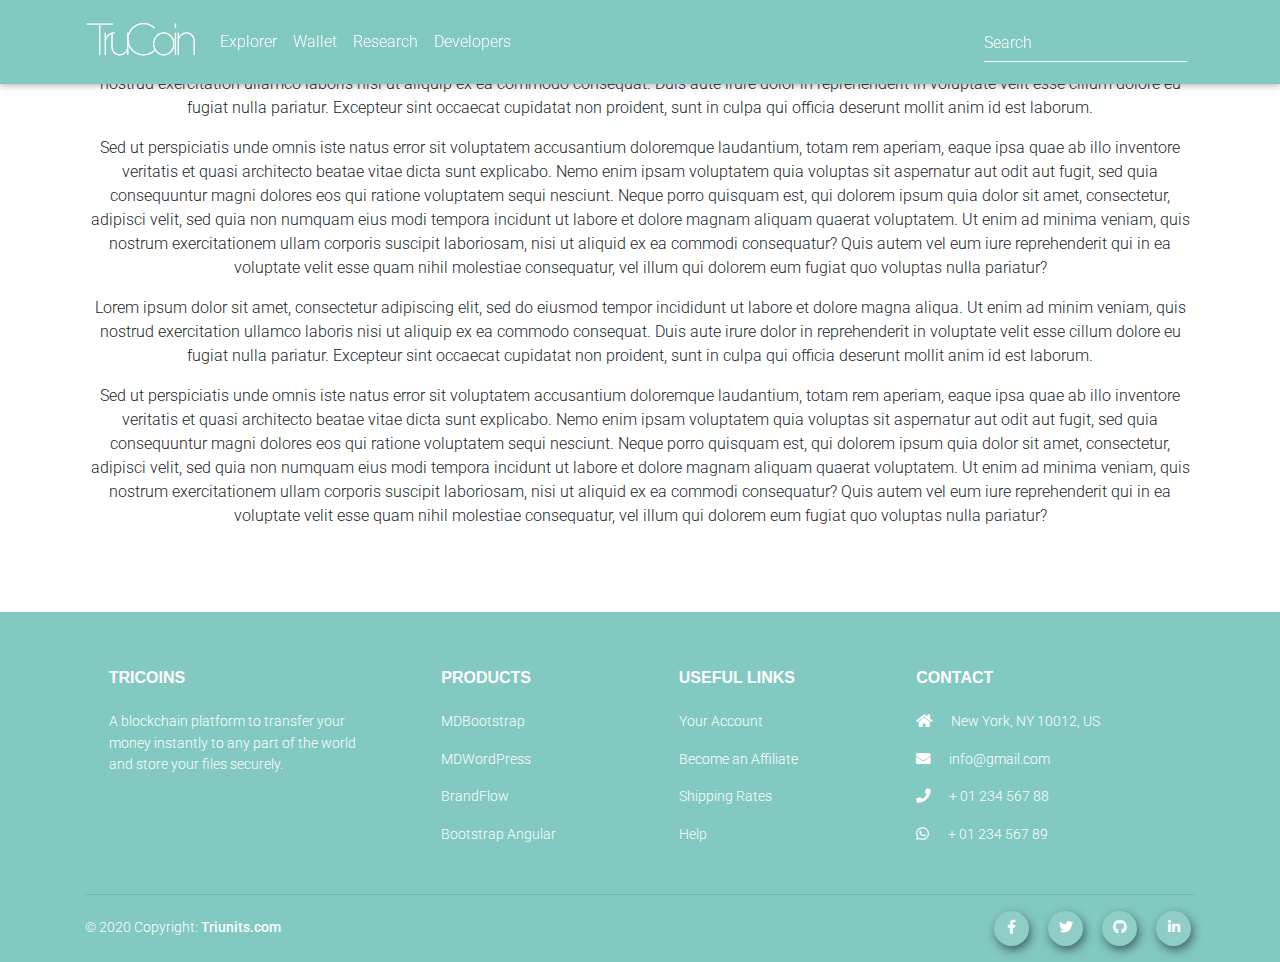
==== developer.html @ 97df1ec6 "new pages+content addition-2" ====
<!DOCTYPE html>
<html lang="en">

<head>
  <meta charset="UTF-8">
  <meta name="viewport" content="width=device-width, initial-scale=1, shrink-to-fit=no">
  <meta http-equiv="x-ua-compatible" content="ie=edge">
  <title>TruCoin/ Developer</title>
  <link rel="icon" href="img/favicon.ico">
  <link href="https://db.onlinewebfonts.com/c/a53690a73d2d3412397f67599a920166?family=DualW00-300" rel="stylesheet" type="text/css"/>
  <!-- Font Awesome -->
  <link rel="stylesheet" href="https://use.fontawesome.com/releases/v5.11.2/css/all.css">
  <!-- Google Fonts Roboto -->
  <link rel="stylesheet" href="https://fonts.googleapis.com/css?family=Roboto:300,400,500,700&display=swap">
  <!-- Bootstrap core CSS -->
  <link rel="stylesheet" href="css/bootstrap.min.css">
  <!-- Material Design Bootstrap -->
  <link rel="stylesheet" href="css/mdb.min.css">
  <!-- Your custom styles (optional) -->
  <link rel="stylesheet" href="css/style.css">
</head>


<body>
  <header>
    <!--Navbar-->
    <nav class="navbar navbar-expand-sm navbar-dark  fixed-top scrolling-navbar">
      <div class="container">
        <a class="navbar-brand" href="index.html">
<img style="max-height:50px !important" class="logo" src="img/logo-d.png" alt="TruCoin">
        </a>
        <button class="navbar-toggler" type="button" data-toggle="collapse" data-target="#navbarSupportedContent-7" aria-controls="navbarSupportedContent-7" aria-expanded="false" aria-label="Toggle navigation">
          <span class="navbar-toggler-icon"></span>
        </button>
        <div class="collapse navbar-collapse" id="navbarSupportedContent-7">
          <ul class="navbar-nav mr-auto">
            <li class="nav-item ">
              <a class="nav-link" href="#">Explorer <span class="sr-only">(current)</span></a>
            </li>
            <li class="nav-item">
              <a class="nav-link" href="#">Wallet</a>
            </li>
            <li class="nav-item">
              <a class="nav-link" href="research.html">Research</a>
            </li>
            <li class="nav-item">
              <a class="nav-link" href="developer.html">Developers</a>
            </li>
          </ul>
          <form class="light-color form-inline">
            <div class="md-form my-0">
              <input class="form-control mr-sm-2" type="text" placeholder="Search" aria-label="Search">
            </div>
          </form>
        </div>
      </div>
    </nav>
    <!-- Navbar -->

    <main>
      <div class="container">
        <!--Grid row-->
        <div class="row py-5">
          <!--Grid column-->
          <div class="col-md-12 text-center">
            <p>Lorem ipsum dolor sit amet, consectetur adipiscing elit, sed do eiusmod tempor incididunt ut labore et dolore magna aliqua. Ut enim ad minim veniam, quis nostrud exercitation ullamco laboris nisi ut aliquip ex ea commodo consequat. Duis
              aute irure dolor in reprehenderit in voluptate velit esse cillum dolore eu fugiat nulla pariatur. Excepteur sint occaecat cupidatat non proident, sunt in culpa qui officia deserunt mollit anim id est laborum.</p>
            <p>Sed ut perspiciatis unde omnis iste natus error sit voluptatem accusantium doloremque laudantium, totam rem aperiam, eaque ipsa quae ab illo inventore veritatis et quasi architecto beatae vitae dicta sunt explicabo. Nemo enim ipsam
              voluptatem quia voluptas sit aspernatur aut odit aut fugit, sed quia consequuntur magni dolores eos qui ratione voluptatem sequi nesciunt. Neque porro quisquam est, qui dolorem ipsum quia dolor sit amet, consectetur, adipisci velit, sed
              quia non numquam eius modi tempora incidunt ut labore et dolore magnam aliquam quaerat voluptatem. Ut enim ad minima veniam, quis nostrum exercitationem ullam corporis suscipit laboriosam, nisi ut aliquid ex ea commodi consequatur? Quis
              autem vel eum iure reprehenderit qui in ea voluptate velit esse quam nihil molestiae consequatur, vel illum qui dolorem eum fugiat quo voluptas nulla pariatur?</p>
            <p>Lorem ipsum dolor sit amet, consectetur adipiscing elit, sed do eiusmod tempor incididunt ut labore et dolore magna aliqua. Ut enim ad minim veniam, quis nostrud exercitation ullamco laboris nisi ut aliquip ex ea commodo consequat. Duis
              aute irure dolor in reprehenderit in voluptate velit esse cillum dolore eu fugiat nulla pariatur. Excepteur sint occaecat cupidatat non proident, sunt in culpa qui officia deserunt mollit anim id est laborum.</p>
            <p>Sed ut perspiciatis unde omnis iste natus error sit voluptatem accusantium doloremque laudantium, totam rem aperiam, eaque ipsa quae ab illo inventore veritatis et quasi architecto beatae vitae dicta sunt explicabo. Nemo enim ipsam
              voluptatem quia voluptas sit aspernatur aut odit aut fugit, sed quia consequuntur magni dolores eos qui ratione voluptatem sequi nesciunt. Neque porro quisquam est, qui dolorem ipsum quia dolor sit amet, consectetur, adipisci velit, sed
              quia non numquam eius modi tempora incidunt ut labore et dolore magnam aliquam quaerat voluptatem. Ut enim ad minima veniam, quis nostrum exercitationem ullam corporis suscipit laboriosam, nisi ut aliquid ex ea commodi consequatur? Quis
              autem vel eum iure reprehenderit qui in ea voluptate velit esse quam nihil molestiae consequatur, vel illum qui dolorem eum fugiat quo voluptas nulla pariatur?</p>
          </div>
          <!--Grid column-->
        </div>
        <!--Grid row-->
      </div>
    </main>

      <!-- Footer -->
      <footer style="margin-top:20px;" class="page-footer font-small mdb-color pt-4">

        <!-- Footer Links -->
        <div class="container text-center text-md-left">

          <!-- Footer links -->
          <div class="row text-center text-md-left mt-3 pb-3">

            <!-- Grid column -->
            <div class="col-md-3 col-lg-3 col-xl-3 mx-auto mt-3">
              <h6 class="text-uppercase mb-4 font-weight-bold">Tricoins</h6>
              <p>A blockchain platform to transfer your money instantly to any part of the world and store your files securely.</p>
            </div>
            <!-- Grid column -->

            <hr class="w-100 clearfix d-md-none">

            <!-- Grid column -->
            <div class="col-md-2 col-lg-2 col-xl-2 mx-auto mt-3">
              <h6 class="text-uppercase mb-4 font-weight-bold">Products</h6>
              <p>
                <a href="#!">MDBootstrap</a>
              </p>
              <p>
                <a href="#!">MDWordPress</a>
              </p>
              <p>
                <a href="#!">BrandFlow</a>
              </p>
              <p>
                <a href="#!">Bootstrap Angular</a>
              </p>
            </div>
            <!-- Grid column -->

            <hr class="w-100 clearfix d-md-none">

            <!-- Grid column -->
            <div class="col-md-3 col-lg-2 col-xl-2 mx-auto mt-3">
              <h6 class="text-uppercase mb-4 font-weight-bold">Useful links</h6>
              <p>
                <a href="#!">Your Account</a>
              </p>
              <p>
                <a href="#!">Become an Affiliate</a>
              </p>
              <p>
                <a href="#!">Shipping Rates</a>
              </p>
              <p>
                <a href="#!">Help</a>
              </p>
            </div>

            <!-- Grid column -->
            <hr class="w-100 clearfix d-md-none">

            <!-- Grid column -->
            <div class=" col-md-4 col-lg-3 col-xl-3 mx-auto mt-3">
              <h6 class="text-uppercase mb-4 font-weight-bold">Contact</h6>
              <p>
                <i class="fas fa-home mr-3"></i> New York, NY 10012, US</p>
              <p>
                <i class="fas fa-envelope mr-3"></i> info@gmail.com</p>
              <p>
                <i class="fas fa-phone mr-3"></i> + 01 234 567 88</p>
              <p>
                <i class="fab fa-whatsapp mr-3"></i> + 01 234 567 89</p>
            </div>
            <!-- Grid column -->

          </div>
          <!-- Footer links -->

          <hr>

          <!-- Grid row -->
          <div class="row d-flex align-items-center">

            <!-- Grid column -->
            <div class="col-md-7 col-lg-8">

              <!--Copyright-->
              <p class="text-center text-md-left">© 2020 Copyright:
                <a href="https://triunits.com/">
                  <strong> Triunits.com</strong>
                </a>
              </p>

            </div>
            <!-- Grid column -->

            <!-- Grid column -->
            <div class="col-md-5 col-lg-4 ml-lg-0">

              <!-- Social buttons -->
              <div class="text-center text-md-right">
                <ul class="list-unstyled list-inline">
                  <li class="list-inline-item">
                    <a class="b-r btn-floating btn-sm rgba-white-slight mx-1">
                      <i class="fab fa-facebook-f"></i>
                    </a>
                  </li>
                  <li class="list-inline-item">
                    <a class="b-r btn-floating btn-sm rgba-white-slight mx-1">
                      <i class="fab fa-twitter"></i>
                    </a>
                  </li>
                  <li class="list-inline-item">
                    <a class="b-r btn-floating btn-sm rgba-white-slight mx-1">
                      <i class="fab fa-github"></i>
                    </a>
                  </li>
                  <li class="list-inline-item">
                    <a class="b-r btn-floating btn-sm rgba-white-slight mx-1">
                      <i class="fab fa-linkedin-in"></i>
                    </a>
                  </li>
                </ul>
              </div>
            </div>
            <!-- Grid column -->

          </div>
          <!-- Grid row -->

        </div>
        <!-- Footer Links -->

      </footer>
      <!-- Footer -->


      <!-- jQuery -->
      <script type="text/javascript" src="js/jquery.min.js"></script>
      <!-- Bootstrap tooltips -->
      <script type="text/javascript" src="js/popper.min.js"></script>
      <!-- Bootstrap core JavaScript -->
      <script type="text/javascript" src="js/bootstrap.min.js"></script>
      <!-- MDB core JavaScript -->
      <script type="text/javascript" src="js/mdb.min.js"></script>
      <!-- Your custom scripts (optional) -->
      <script type="text/javascript" src="js/index.js"></script>

    </body>

    </html>
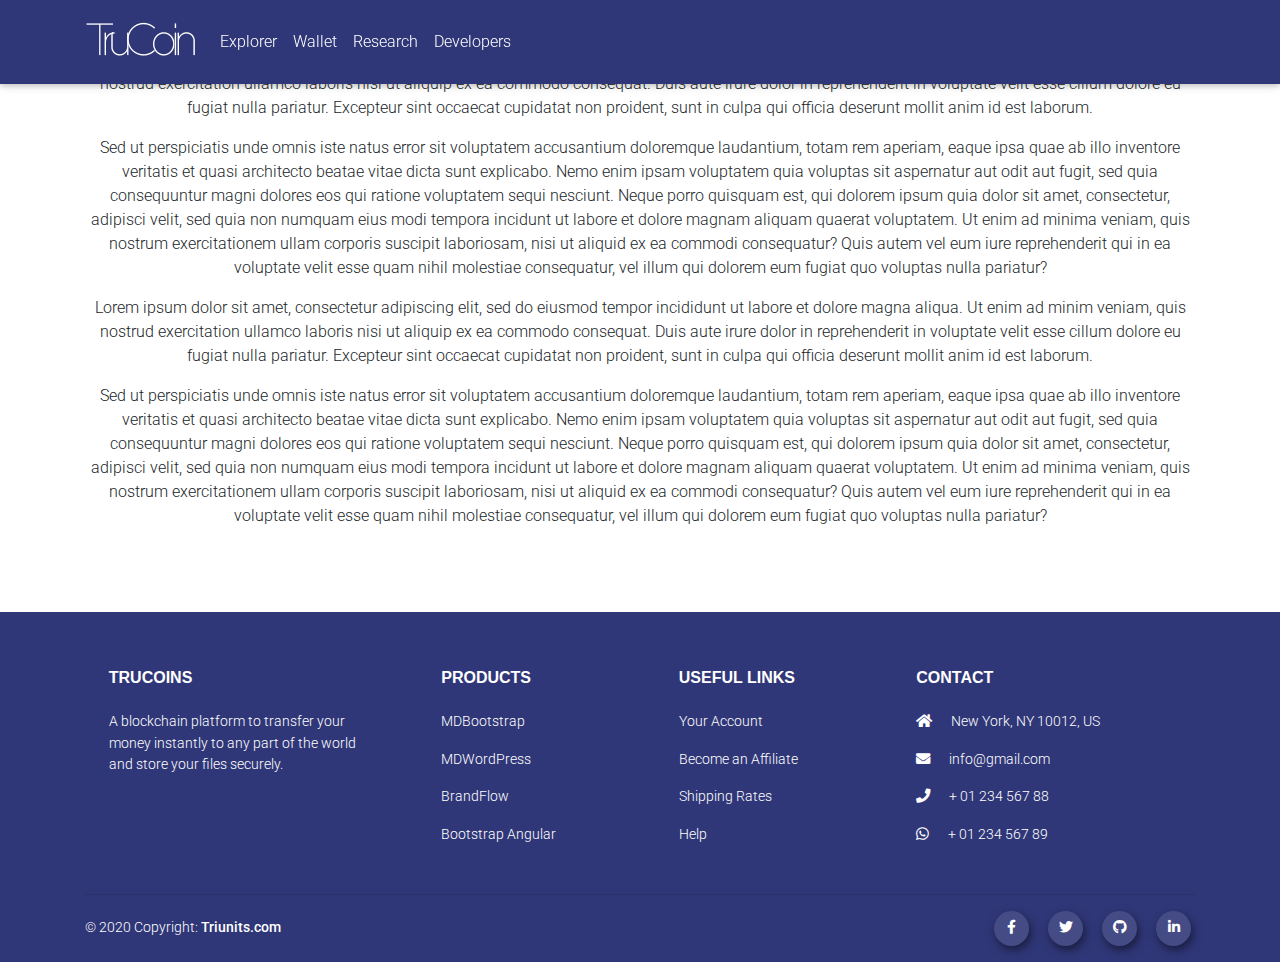
==== commit 0490e1cf: "landing page complete" ====
--- a/developer.html
+++ b/developer.html
@@ -47,11 +47,6 @@
               <a class="nav-link" href="developer.html">Developers</a>
             </li>
           </ul>
-          <form class="light-color form-inline">
-            <div class="md-form my-0">
-              <input class="form-control mr-sm-2" type="text" placeholder="Search" aria-label="Search">
-            </div>
-          </form>
         </div>
       </div>
     </nav>
@@ -93,7 +88,7 @@
 
             <!-- Grid column -->
             <div class="col-md-3 col-lg-3 col-xl-3 mx-auto mt-3">
-              <h6 class="text-uppercase mb-4 font-weight-bold">Tricoins</h6>
+              <h6 class="text-uppercase mb-4 font-weight-bold">Trucoins</h6>
               <p>A blockchain platform to transfer your money instantly to any part of the world and store your files securely.</p>
             </div>
             <!-- Grid column -->
--- a/css/style.css
+++ b/css/style.css
@@ -1,4 +1,5 @@
-/* #A9E1E6 */
+/* #303778 */
+/* #FFE1EC */
 /* @import url('https://db.onlinewebfonts.com/c/d08a067b981040590322dd2495d05893?family=Alcubierre'); */
 /* @import url('https://db.onlinewebfonts.com/c/d9a58a393d946d86051fbd9a0b594d2f?family=Audrey'); */
 /* @import url('https://db.onlinewebfonts.com/c/5b2384cf9c701d542008dfe9c848d9d6?family=Qanelas'); */
@@ -40,7 +41,7 @@
   margin:10vw auto;
 }
 .ind{
-  background-color:#82C9C1 !important;
+  background-color:#f9d8aa !important;
 }
 .b-r {
   border-radius: 100px;
@@ -117,14 +118,14 @@
 }
 
 .btn {
-    border: 1px solid #F9525A;
-    background-color: #F9525A;
-    color: white;
+    border: 1px solid #FCEDD8;
+    background-color: #FCEDD8;
+    color: #303778;
 }
 
 .btn:hover {
-    border: 1px solid #594C51;
-    background: #594C51;
+    border: 1px solid #303778;
+    background: #303778;
     color: white;
 }
 
@@ -142,10 +143,10 @@
 }
 
 .page-footer{
-   background-color:#82C9C1 !important;
+   background-color:#303778 !important;
 }
 .page-footer a:hover{
-color: #594C51 !important;
+color: #FCEDD8 !important;
 }
 
 html,
@@ -164,21 +165,24 @@
     height: 100vh;
   }
 }
+.navbar{
+  shadow:none;
+}
 
 .top-nav-collapse {
-  background-color: #82C9C1 !important;
+  background-color: #303778 !important;
 }
 
 .top-nav-collapse a:hover{
-  color: #594C51 !important;
+  color: #FCEDD8 !important;
 }
 
 .navbar:not(.top-nav-collapse) {
-  background: #82C9C1 !important;
+  background: #303778 !important;
 }
 
 .navbar:not(.top-nav-collapse)  a:hover{
-  color: #594C51 !important;
+  color: #FCEDD8 !important;
 }
 
 @media (max-width: 600px) {
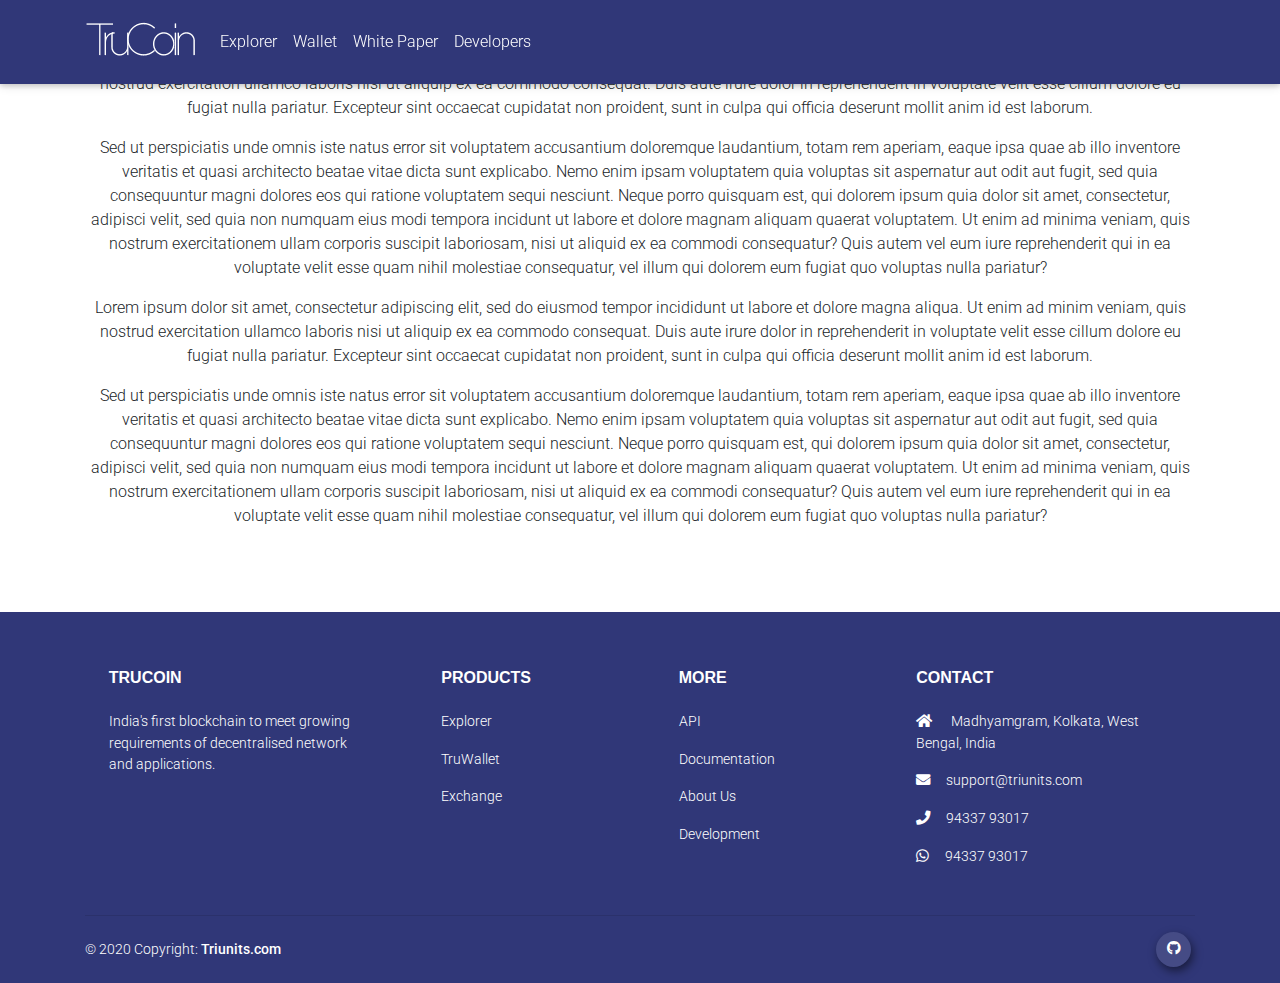
==== commit 218590f1: "white-paper-added" ====
--- a/developer.html
+++ b/developer.html
@@ -41,7 +41,7 @@
               <a class="nav-link" href="#">Wallet</a>
             </li>
             <li class="nav-item">
-              <a class="nav-link" href="research.html">Research</a>
+              <a class="nav-link" href="White_paper.html">White Paper</a>
             </li>
             <li class="nav-item">
               <a class="nav-link" href="developer.html">Developers</a>
@@ -77,138 +77,125 @@
       </div>
     </main>
 
-      <!-- Footer -->
-      <footer style="margin-top:20px;" class="page-footer font-small mdb-color pt-4">
-
-        <!-- Footer Links -->
-        <div class="container text-center text-md-left">
-
-          <!-- Footer links -->
-          <div class="row text-center text-md-left mt-3 pb-3">
-
-            <!-- Grid column -->
-            <div class="col-md-3 col-lg-3 col-xl-3 mx-auto mt-3">
-              <h6 class="text-uppercase mb-4 font-weight-bold">Trucoins</h6>
-              <p>A blockchain platform to transfer your money instantly to any part of the world and store your files securely.</p>
-            </div>
-            <!-- Grid column -->
-
-            <hr class="w-100 clearfix d-md-none">
-
-            <!-- Grid column -->
-            <div class="col-md-2 col-lg-2 col-xl-2 mx-auto mt-3">
-              <h6 class="text-uppercase mb-4 font-weight-bold">Products</h6>
-              <p>
-                <a href="#!">MDBootstrap</a>
-              </p>
-              <p>
-                <a href="#!">MDWordPress</a>
-              </p>
-              <p>
-                <a href="#!">BrandFlow</a>
-              </p>
-              <p>
-                <a href="#!">Bootstrap Angular</a>
-              </p>
-            </div>
-            <!-- Grid column -->
-
-            <hr class="w-100 clearfix d-md-none">
-
-            <!-- Grid column -->
-            <div class="col-md-3 col-lg-2 col-xl-2 mx-auto mt-3">
-              <h6 class="text-uppercase mb-4 font-weight-bold">Useful links</h6>
-              <p>
-                <a href="#!">Your Account</a>
-              </p>
-              <p>
-                <a href="#!">Become an Affiliate</a>
-              </p>
-              <p>
-                <a href="#!">Shipping Rates</a>
-              </p>
-              <p>
-                <a href="#!">Help</a>
-              </p>
-            </div>
-
-            <!-- Grid column -->
-            <hr class="w-100 clearfix d-md-none">
-
-            <!-- Grid column -->
-            <div class=" col-md-4 col-lg-3 col-xl-3 mx-auto mt-3">
-              <h6 class="text-uppercase mb-4 font-weight-bold">Contact</h6>
-              <p>
-                <i class="fas fa-home mr-3"></i> New York, NY 10012, US</p>
-              <p>
-                <i class="fas fa-envelope mr-3"></i> info@gmail.com</p>
-              <p>
-                <i class="fas fa-phone mr-3"></i> + 01 234 567 88</p>
-              <p>
-                <i class="fab fa-whatsapp mr-3"></i> + 01 234 567 89</p>
-            </div>
-            <!-- Grid column -->
-
+     
+
+  <!-- Footer -->
+  <footer style="margin-top:20px;" class="page-footer font-small mdb-color pt-4">
+
+    <!-- Footer Links -->
+    <div class="container text-center text-md-left">
+
+      <!-- Footer links -->
+      <div class="row text-center text-md-left mt-3 pb-3">
+
+        <!-- Grid column -->
+        <div class="col-md-3 col-lg-3 col-xl-3 mx-auto mt-3">
+          <h6 class="text-uppercase mb-4 font-weight-bold">Trucoin</h6>
+          <p>India's first blockchain to meet growing requirements of decentralised network and applications.</p>
+        </div>
+        <!-- Grid column -->
+
+        <hr class="w-100 clearfix d-md-none">
+
+        <!-- Grid column -->
+        <div class="col-md-2 col-lg-2 col-xl-2 mx-auto mt-3">
+          <h6 class="text-uppercase mb-4 font-weight-bold">Products</h6>
+          <p>
+            <a href="#!">Explorer</a>
+          </p>
+          <p>
+            <a href="#!">TruWallet</a>
+          </p>
+          <p>
+            <a href="#!">Exchange</a>
+          </p>
+         
+        </div>
+        <!-- Grid column -->
+
+        <hr class="w-100 clearfix d-md-none">
+
+        <!-- Grid column -->
+        <div class="col-md-3 col-lg-2 col-xl-2 mx-auto mt-3">
+          <h6 class="text-uppercase mb-4 font-weight-bold">More</h6>
+          <p>
+            <a href="#!">API</a>
+          </p>
+          <p>
+            <a href="#!">Documentation</a>
+          </p>
+          <p>
+            <a href="#!">About Us</a>
+          </p>
+          <p>
+            <a href="#!">Development</a>
+          </p>
+        </div>
+
+        <!-- Grid column -->
+        <hr class="w-100 clearfix d-md-none">
+
+        <!-- Grid column -->
+        <div class=" col-md-4 col-lg-3 col-xl-3 mx-auto mt-3">
+          <h6 class="text-uppercase mb-4 font-weight-bold">Contact</h6>
+          <p>
+            <i class="fas fa-home mr-3"></i> Madhyamgram, Kolkata, West Bengal, India</p>
+          <p>
+            <i class="fas fa-envelope mr-3"></i>support@triunits.com</p>
+          <p>
+            <i class="fas fa-phone mr-3"></i>94337 93017</p>
+          <p>
+            <i class="fab fa-whatsapp mr-3"></i>94337 93017</p>
+        </div>
+        <!-- Grid column -->
+
+      </div>
+      <!-- Footer links -->
+
+      <hr>
+
+      <!-- Grid row -->
+      <div class="row d-flex align-items-center">
+
+        <!-- Grid column -->
+        <div class="col-md-7 col-lg-8">
+
+          <!--Copyright-->
+          <p class="text-center text-md-left">© 2020 Copyright:
+            <a href="https://triunits.com/">
+              <strong> Triunits.com</strong>
+            </a>
+          </p>
+
+        </div>
+        <!-- Grid column -->
+
+        <!-- Grid column -->
+        <div class="col-md-5 col-lg-4 ml-lg-0">
+
+          <!-- Social buttons -->
+          <div class="text-center text-md-right">
+            <ul class="list-unstyled list-inline">
+              
+              <li class="list-inline-item">
+                <a href="https://github.com/dotscoin/dotscoin-website" class="b-r btn-floating btn-sm rgba-white-slight mx-1">
+                  <i class="fab fa-github"></i>
+                </a>
+              </li>
+             
+            </ul>
           </div>
-          <!-- Footer links -->
-
-          <hr>
-
-          <!-- Grid row -->
-          <div class="row d-flex align-items-center">
-
-            <!-- Grid column -->
-            <div class="col-md-7 col-lg-8">
-
-              <!--Copyright-->
-              <p class="text-center text-md-left">© 2020 Copyright:
-                <a href="https://triunits.com/">
-                  <strong> Triunits.com</strong>
-                </a>
-              </p>
-
-            </div>
-            <!-- Grid column -->
-
-            <!-- Grid column -->
-            <div class="col-md-5 col-lg-4 ml-lg-0">
-
-              <!-- Social buttons -->
-              <div class="text-center text-md-right">
-                <ul class="list-unstyled list-inline">
-                  <li class="list-inline-item">
-                    <a class="b-r btn-floating btn-sm rgba-white-slight mx-1">
-                      <i class="fab fa-facebook-f"></i>
-                    </a>
-                  </li>
-                  <li class="list-inline-item">
-                    <a class="b-r btn-floating btn-sm rgba-white-slight mx-1">
-                      <i class="fab fa-twitter"></i>
-                    </a>
-                  </li>
-                  <li class="list-inline-item">
-                    <a class="b-r btn-floating btn-sm rgba-white-slight mx-1">
-                      <i class="fab fa-github"></i>
-                    </a>
-                  </li>
-                  <li class="list-inline-item">
-                    <a class="b-r btn-floating btn-sm rgba-white-slight mx-1">
-                      <i class="fab fa-linkedin-in"></i>
-                    </a>
-                  </li>
-                </ul>
-              </div>
-            </div>
-            <!-- Grid column -->
-
-          </div>
-          <!-- Grid row -->
-
-        </div>
-        <!-- Footer Links -->
-
-      </footer>
-      <!-- Footer -->
+        </div>
+        <!-- Grid column -->
+
+      </div>
+      <!-- Grid row -->
+
+    </div>
+    <!-- Footer Links -->
+
+  </footer>
+  <!-- Footer -->
 
 
       <!-- jQuery -->
--- a/css/style.css
+++ b/css/style.css
@@ -8,10 +8,17 @@
   "max-height:70px !important;
 } */
 
-
+.highlight{
+  font-weight: 900;
+  background-color: #FCEDD8 !important;
+  color: #303778;
+  line-height: 2;
+  font-size: 30px;
+}
 
 h1,h2,h3,h4,h4,h5,h6 {
   font-family: 'DualW00-300', sans-serif !important;
+  font-weight: 200;
 }
 /* .video-container {
     height: 100%;
@@ -57,14 +64,6 @@
   height: 100%
 }
 
-/* .push-d {
-  position: absolute;
-  top: 40%;
-  left: 40%;
-
-margin-top: 0;
-  transform: translateY(95%);
-} */
 
 .card-zoom {
   -webkit-transition: all 0.2s linear;
@@ -74,6 +73,10 @@
 .rad-t {
   border-radius: 10px 10px 0 0;
   height:300px;
+}
+
+.cd-3{
+  height: 200px;
 }
 
 .rad-i {
@@ -107,11 +110,6 @@
     padding-top: 6px;
 }
 
-/*
-.push-d {
-    margin-top: 10vw
-} */
-
 .card-zoom {
     -webkit-transition: all 0.2s linear;
     transition: all 0.2s linear
@@ -160,14 +158,11 @@
 @media (max-width: 740px) {
   html,
   body,
-  header,
+  header
  {
     height: 100vh;
   }
 }
-.navbar{
-  shadow:none;
-}
 
 .top-nav-collapse {
   background-color: #303778 !important;
@@ -186,8 +181,11 @@
 }
 
 @media (max-width: 600px) {
-  .logo{
-    "max-height:30px !important;
+  .logo {
+    max-height:30px !important;
+  }
+  .highlight{
+    font-size: 20px !important;
   }
 }
 
